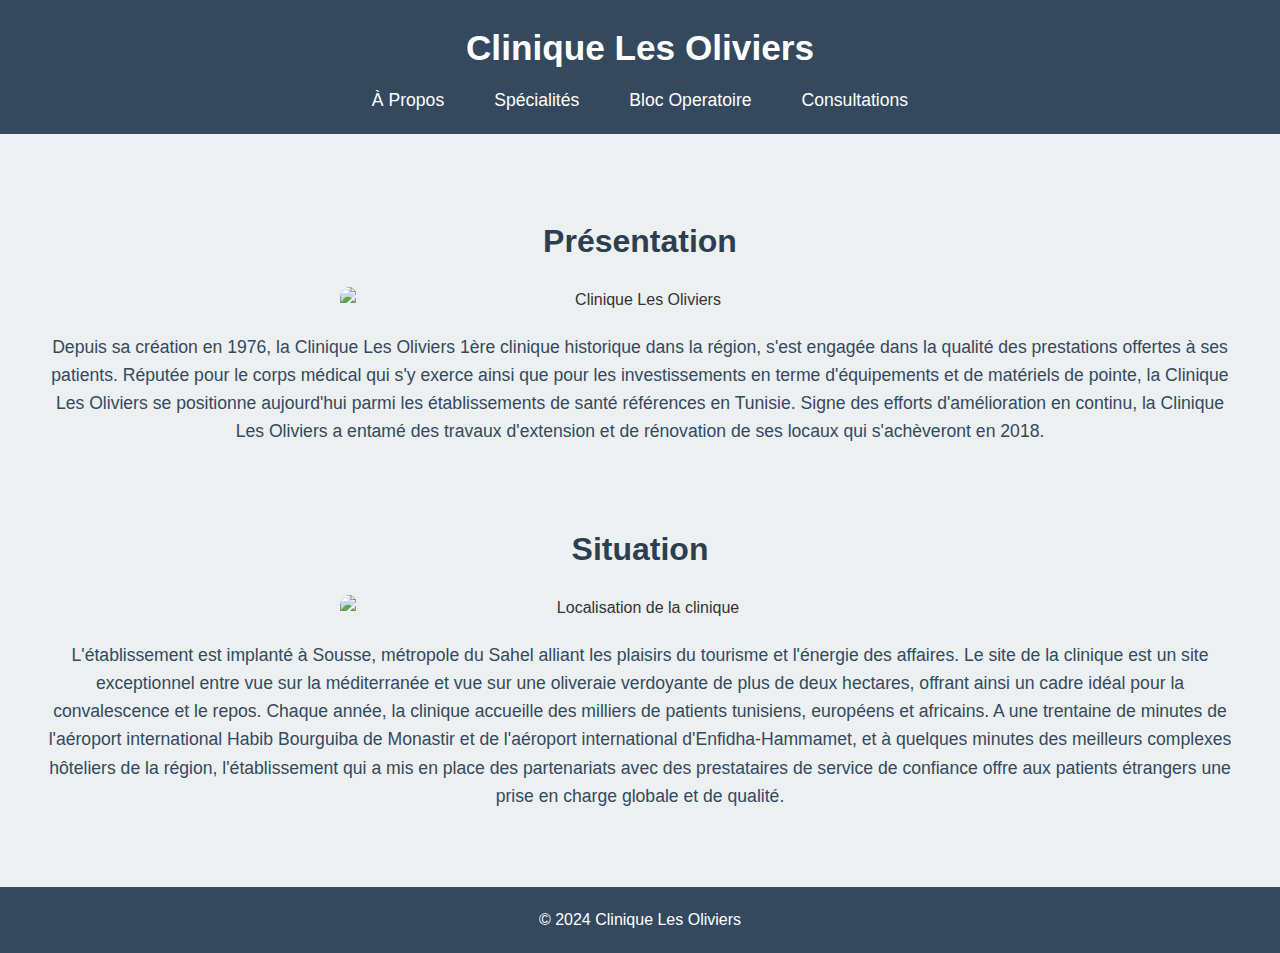
==== index.html @ fdbfbe1c "first commit" ====
<!DOCTYPE html>
<html lang="fr">
  <head>
    <meta charset="UTF-8" />
    <meta name="viewport" content="width=device-width, initial-scale=1.0" />
    <title>Clinique Les Oliviers - Accueil</title>
    <link rel="stylesheet" href="common.css" />
    <link rel="stylesheet" href="summary.css" />
  </head>
  <body>
    <header>
      <div class="container">
        <h1>Clinique Les Oliviers</h1>
        <nav>
          <ul>
            <li><a href="index.html">À Propos</a></li>
            <li><a href="specialite.html">Spécialités</a></li>
            <li><a href="blocOperatoire.html">Bloc Operatoire</a></li>
            <li><a href="consultation.html">Consultations</a></li>
          </ul>
        </nav>
      </div>
    </header>

    <main>
      <section class="presentation">
        <div class="container">
          <h1>Présentation</h1>
          <img
            src="https://www.cliniquelesoliviers.net/sites/all/themes/zayatine//skins/images/laclinique.jpg"
            alt="Clinique Les Oliviers"
          />
          <p>
            Depuis sa création en 1976, la Clinique Les Oliviers 1ère clinique
            historique dans la région, s'est engagée dans la qualité des
            prestations offertes à ses patients. Réputée pour le corps médical
            qui s'y exerce ainsi que pour les investissements en terme
            d'équipements et de matériels de pointe, la Clinique Les Oliviers se
            positionne aujourd'hui parmi les établissements de santé références
            en Tunisie. Signe des efforts d'amélioration en continu, la Clinique
            Les Oliviers a entamé des travaux d'extension et de rénovation de
            ses locaux qui s'achèveront en 2018.
          </p>
        </div>
      </section>

      <section class="situation">
        <div class="container">
          <h1>Situation</h1>
          <img
            src="https://www.cliniquelesoliviers.net/sites/default/files/situation.jpg"
            alt="Localisation de la clinique"
          />
          <p>
            L'établissement est implanté à Sousse, métropole du Sahel alliant
            les plaisirs du tourisme et l'énergie des affaires. Le site de la
            clinique est un site exceptionnel entre vue sur la méditerranée et
            vue sur une oliveraie verdoyante de plus de deux hectares, offrant
            ainsi un cadre idéal pour la convalescence et le repos. Chaque
            année, la clinique accueille des milliers de patients tunisiens,
            européens et africains. A une trentaine de minutes de l'aéroport
            international Habib Bourguiba de Monastir et de l'aéroport
            international d'Enfidha-Hammamet, et à quelques minutes des
            meilleurs complexes hôteliers de la région, l'établissement qui a
            mis en place des partenariats avec des prestataires de service de
            confiance offre aux patients étrangers une prise en charge globale
            et de qualité.
          </p>
        </div>
      </section>
    </main>

    <footer>
      <div class="container">
        <p>&copy; 2024 Clinique Les Oliviers</p>
      </div>
    </footer>
  </body>
</html>
---- common.css ----
body {
  font-family: Arial, sans-serif;
  margin: 0;
  padding: 0;
  background-color: #f4f4f9;
  color: #333;
}

header {
  background-color: #34495e;
  color: white;
  padding: 15px;
  text-align: center;
}

nav ul {
  list-style: none;
  padding: 0;
}

nav a {
  color: white;
  text-decoration: none;
  margin: 0 10px;
}

main {
  padding: 20px;
}

footer {
  background-color: #34495e;
  color: white;
  text-align: center;
  padding: 10px;
}

img {
  max-width: 100%;
  height: auto;
}

@media (max-width: 600px) {
  body {
    font-size: 14px;
  }

  nav a {
    display: block;
    margin: 5px 0;
  }
}
---- summary.css ----
/* Styles généraux */
body {
  font-family: "Roboto", sans-serif;
  margin: 0;
  padding: 0;
  background-color: #f8f9fa;
  color: #333;
  line-height: 1.6;
}

/* Conteneur pour centrer le contenu */
.container {
  max-width: 1200px;
  margin: 0 auto;
  padding: 0 20px;
}

/* Styles pour le header */
header {
  background-color: #34495e;
  color: white;
  padding: 20px 0;
  text-align: center;
}

header h1 {
  margin: 0;
  font-size: 2.2em;
}

nav ul {
  list-style: none;
  padding: 0;
  margin: 10px 0 0;
  display: flex;
  justify-content: center;
}

nav li {
  margin: 0 15px;
}

nav a {
  color: white;
  text-decoration: none;
  font-size: 1.1em;
}

nav a:hover {
  text-decoration: underline;
}

/* Styles pour le main et sections */
main {
  padding: 40px 0;
  background-color: #ecf0f1;
}

main h1 {
  color: #2c3e50;
  font-size: 2em;
  margin-bottom: 20px;
}

main img {
  width: 100%;
  max-width: 600px;
  margin: 20px auto;
  display: block;
  border-radius: 10px;
}

main p {
  font-size: 1.1em;
  color: #34495e;
  margin-top: 10px;
}

.presentation,
.situation {
  text-align: center;
  padding: 20px 0;
}

/* Styles pour le footer */
footer {
  background-color: #34495e;
  color: white;
  text-align: center;
  padding: 20px 0;
}

footer p {
  margin: 0;
}

/* Styles pour la version mobile */
@media (max-width: 600px) {
  body {
    font-size: 16px;
  }

  nav ul {
    flex-direction: column;
    padding: 0;
  }

  nav li {
    margin: 10px 0;
  }

  header h1 {
    font-size: 1.8em;
  }
}
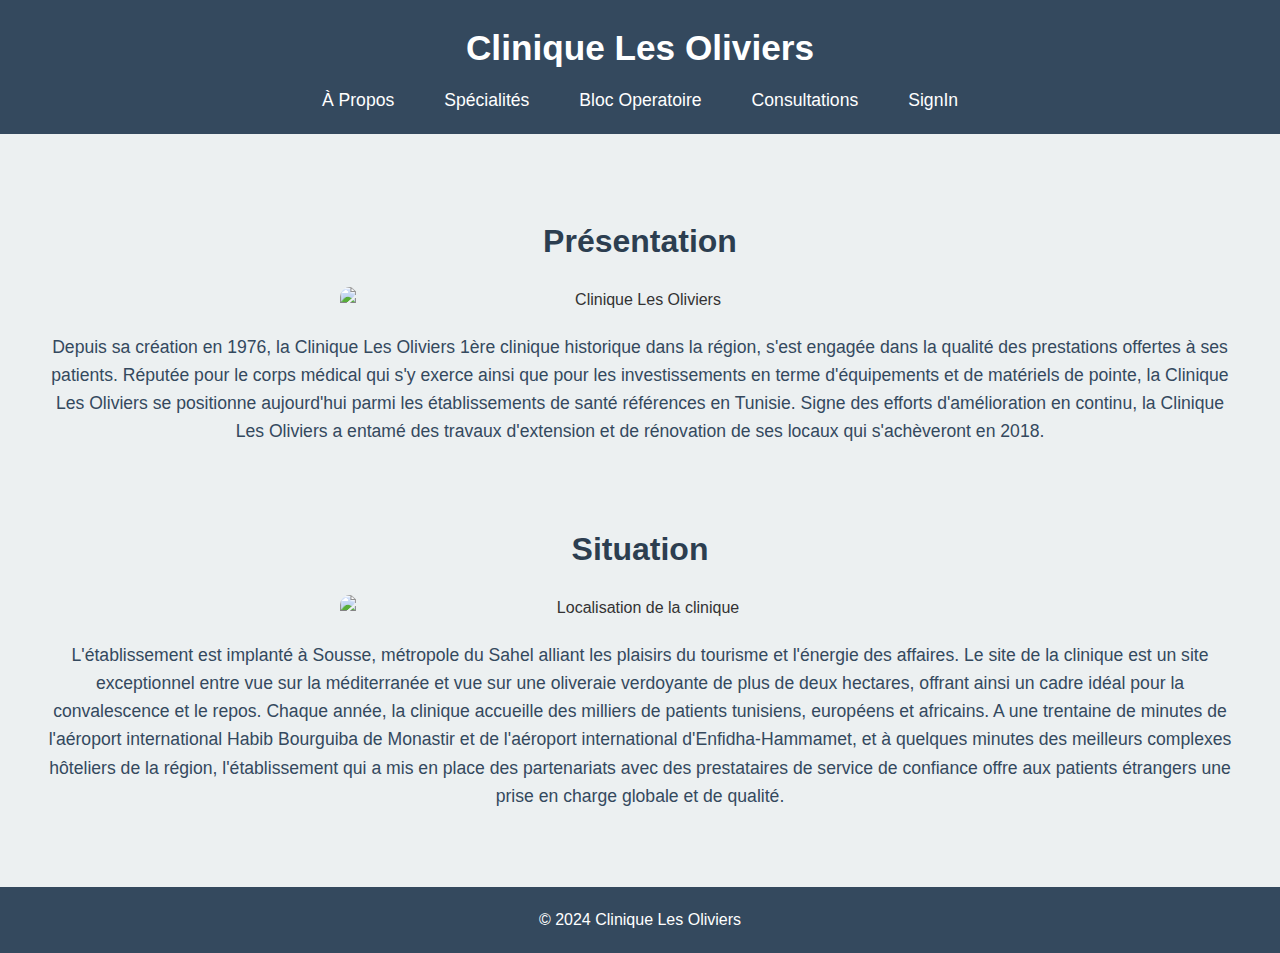
==== commit 0b52e71c: "part 2 : authentification" ====
--- a/index.html
+++ b/index.html
@@ -17,6 +17,9 @@
             <li><a href="specialite.html">Spécialités</a></li>
             <li><a href="blocOperatoire.html">Bloc Operatoire</a></li>
             <li><a href="consultation.html">Consultations</a></li>
+            <li>
+              <a href="./authentification/signin/signinPage.html">SignIn</a>
+            </li>
           </ul>
         </nav>
       </div>
